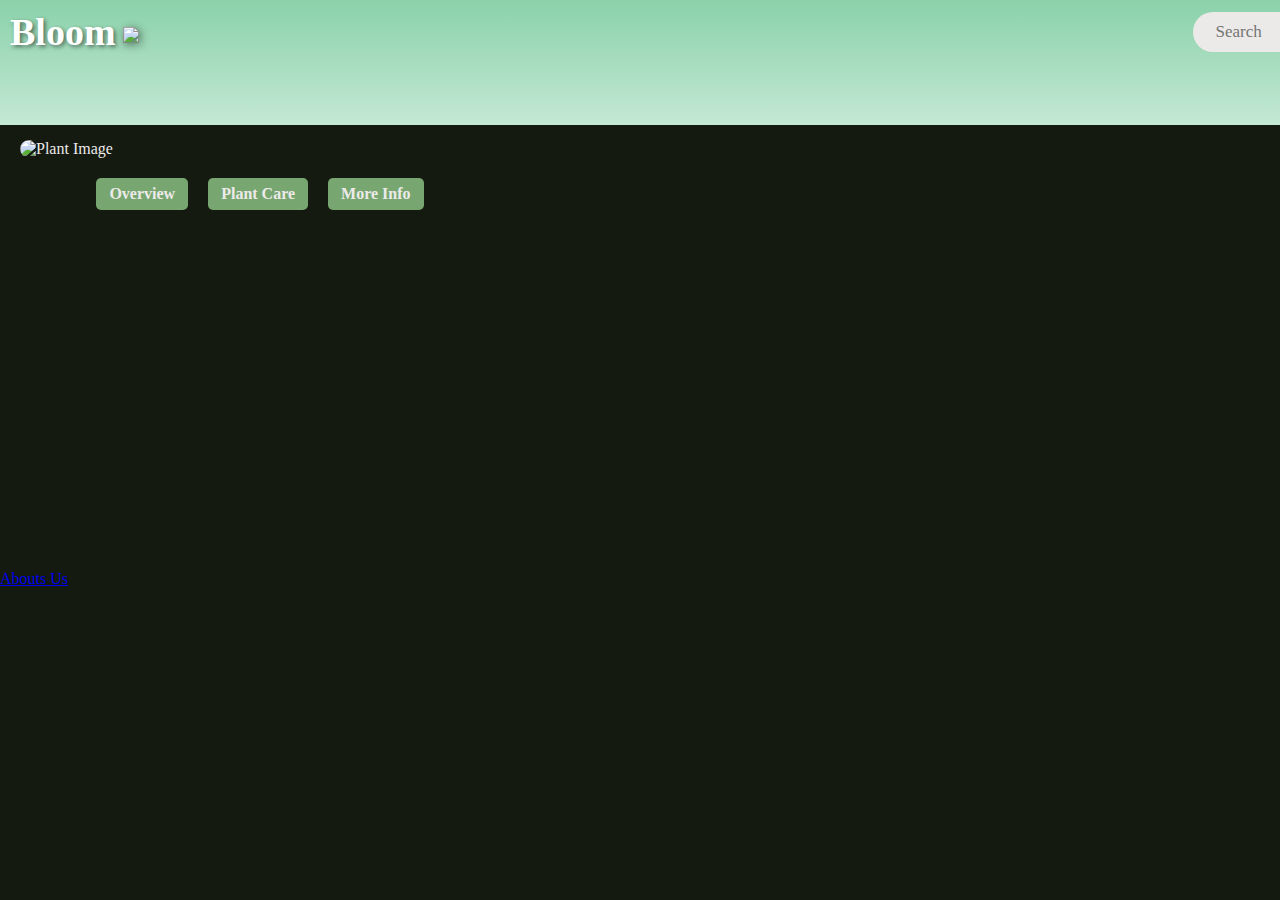
==== docs/overview.html @ 9d8ea4ac "Moved html, css and script files to the "docs" folder" ====
<!DOCTYPE html>
<html>
  <head>
    <meta charset="utf-8">
    <link rel="shortcut icon" type="image/png" href="images/leaf.png">
    <meta name="viewport" content="width=device-width, initial-scale=1">
    <title>Bloom</title>
    <link rel="stylesheet" href="overview.css">
  </head>
  
  <body>
    <div class="search_container">
      <div class="logo">
         <a href="index.html">Bloom<img src="https://i.imgur.com/SpeM9nH.png"></a>
       </div>
       <div class="menu">

        </div> 
      <form action="" class="search_bar">
        <input class="search_input" type="text" placeholder="Search">
        <button class="search_button" type="submit"><img src="images/search.png"></button>
      </form>
    </div>
    
    <div class="banner" >
      <div class="banner-text" id="bannerText"></div>
    </div>

    <div class="plant-container">
      <img alt="Plant Image" id="plantImg">
      <div class="buttons-container">
        <button id="overviewButton">Overview</button>
        <button id="plantCareButton">Plant Care</button>
        <button id="moreInfoButton">More Info</button>
      </div>
    </div>
    
    <div class="content">
      <div class="plant-info">
        <h2 id="starter"></h2>
        <p id="line1"></p>
        <p id="line2"></p>
        <p id="line3"></p>
        <p id="line4"></p>
        <p id="line5"></p>
      </div>
    </div>
    
    <script>
      const urlParams = new URLSearchParams(window.location.search);
      const id = urlParams.get('id');
      console.log(id);

      const bText = document.getElementById('bannerText');
      const img = document.getElementById('plantImg');
    
      fetch(`https://perenual.com/api/species/details/${id}?key=sk-RV5d6436fd2dc031a499`)
        .then(response => response.json())
        .then(data => {

          const t = document.createElement("h1");
          t.textContent = data.common_name;
          
          bText.appendChild(t);

          img.setAttribute('src', data.default_image.medium_url);
            
          console.log(data.id);
          console.log(data.common_name);
          console.log(data.scientific_name);
          console.log(data.other_name);
          console.log(data.default_image.medium_url);
        })
        .catch(error => console.error(error));

      loadOverview();

      function loadOverview(){
        
        const starter = document.getElementById('starter');
        const line1 = document.getElementById('line1');
        const line2 = document.getElementById('line2');
        const line3 = document.getElementById('line3');
        const line4 = document.getElementById('line4');
  
        fetch(`https://perenual.com/api/species/details/${id}?key=sk-RV5d6436fd2dc031a499`)
          .then(response => response.json())
          .then(data => {
            starter.textContent = data.common_name + " overview";
            line1.textContent = "Type: " + data.type;
  
            const leafArray = data.leaf_color;
            const leafString = leafArray.join(",");
            
            if(data.leaf===true)
              line2.textContent = "Leaf Colour: " + leafString;
            else
              line2.textContent = "Has no leaves"
  
            const propagationArray = data.propagation;
            const propagationString = propagationArray.join(", ");
            
            line3.textContent = "Propagation: " + propagationString;
            
            if(data.rare===true)
              line4.textContent = "Rare: Yes ";
            else
              line4.textContent = "Rare: No ";
          })
          .catch(error => console.error(error));
      }

      function clearPlantInfo() {
        const starter = document.getElementById('starter');
        const line1 = document.getElementById('line1');
        const line2 = document.getElementById('line2');
        const line3 = document.getElementById('line3');
        const line4 = document.getElementById('line4');
        const line5 = document.getElementById('line5');
      
        starter.textContent = "";
        line1.textContent = "";
        line2.textContent = "";
        line3.textContent = "";
        line4.textContent = "";
        line5.textContent = "";
      }

      
      const overviewBtn = document.getElementById('overviewButton');
      overviewBtn.addEventListener('click', function() {

        clearPlantInfo();
        
        const starter = document.getElementById('starter');
        const line1 = document.getElementById('line1');
        const line2 = document.getElementById('line2');
        const line3 = document.getElementById('line3');
        const line4 = document.getElementById('line4');
        const line5 = document.getElementById('line5');
        
        fetch(`https://perenual.com/api/species/details/${id}?key=sk-RV5d6436fd2dc031a499`)
        .then(response => response.json())
        .then(data => {
          starter.textContent = data.common_name + " overview";
          line1.textContent = "Type: " + data.type;

          const leafArray = data.leaf_color;
          const leafString = leafArray.join(",");

          if(data.leaf===true)
            line2.textContent = "Leaf Colour: " + leafString;
          else
            line2.textContent = "Has no leaves"
            

          const propagationArray = data.propagation;
          const propagationString = propagationArray.join(", ");
          
          line3.textContent = "Propagation: " + propagationString;
          
          if(data.rare===true)
            line4.textContent = "Rare: Yes ";
          else
            line4.textContent = "Rare: No ";

          line5.textContent="";
          
        })
        .catch(error => console.error(error));
      });
      
      const plantCareBtn = document.getElementById('plantCareButton');
      plantCareBtn.addEventListener('click', function() {

        clearPlantInfo();
        
        const starter = document.getElementById('starter');
        const line1 = document.getElementById('line1');
        const line2 = document.getElementById('line2');
        const line3 = document.getElementById('line3');
        const line4 = document.getElementById('line4');
        const line5 = document.getElementById('line5');
        
        fetch(`https://perenual.com/api/species/details/${id}?key=sk-RV5d6436fd2dc031a499`)
        .then(response => response.json())
        .then(data => {
          starter.textContent = data.common_name + " plant care";
          line2.textContent = "Watering: " + data.watering;
        
          const sunlightArray = data.sunlight;
          const sunlightString = sunlightArray.join(",");
          
          line1.textContent = "Sunlight: "+sunlightArray;

          const soilArray = data.soil;
          const soilString = soilArray.join(",");

          if(data.care_level!="null")
            line3.textContent = "Care Level: No care needed";
          else
            line3.textContent = "Care Level: " + data.care_level;
          
          line4.textContent = "Growth Rate: "+data.growth_rate;

          if(data.maintenance===null)
            line5.textContent = "Maintenance: No maintenance needed";
          else
            line5.textContent = "Maintenance: "+data.maintenance;
          
        })
        .catch(error => console.error(error));
        
      });

      const moreInfoBtn = document.getElementById('moreInfoButton');
      moreInfoButton.addEventListener('click', function() {

        clearPlantInfo();
        
        const starter = document.getElementById('starter');
        const line1 = document.getElementById('line1');
        const line2 = document.getElementById('line2');
        const line3 = document.getElementById('line3');
        const line4 = document.getElementById('line4');
        const line5 = document.getElementById('line5');
        
        fetch(`https://perenual.com/api/species/details/${id}?key=sk-RV5d6436fd2dc031a499`)
        .then(response => response.json())
        .then(data => {
          starter.textContent = data.common_name + " more info";

          const scientificArray = data.scientific_name;
          const scientificString = scientificArray.join(",");
          
          line1.textContent = "Scientific Name: " + scientificString;
          
          line2.textContent = "Cycle: "+data.cycle;

          if(data.family==="" || data.family===null)
            line3.textContent = "No plant family";
          else
            line3.textContent = "Plant family: "+data.family;

          const animalArray = data.attracts;
          const animalString = animalArray.join(",");

          if(animalString==="")
            line4.textContent = "No animals attracted";
          else
            line4.textContent = "Animals attracted: "+ animalString;

          if(data.medicinal)
            line5.textContent = "Medicinal: Yes";
          else
            line5.textContent = "Medicinal: No";
          
        })
        .catch(error => console.error(error));
        
      });
      
    </script>
  </body>

  <footer>
      <div class="info">
        <a href="about.html">Abouts Us</a>
      </div>
  </footer>
</html>
---- docs/overview.css ----
:root {
  --card_width: 450px;
  --row_increment: 20px;
  --card_border_radius: 16px;
}

body{
  margin: 0;
  padding: 0;
  background-color: #151A11;
  width: 100;
  color: #ECEAE9;
  font-family: cursive;
}
  
.search_container {
  position: absolute;
  top: 0;
  left: 0;
  right: 0;
  padding: 10px;
  display: flex;
  align-items: center;
  justify-content: flex-start;
  background: transparent;
  z-index: 999;
}

.logo {
  display: flex;
  align-items: center;
  margin-right: 20px;
}

.logo a img{
      color: green;
      padding: 17px 0 0 7px;
      width: 30px;
      position: absolute;
      filter: drop-shadow(2px 2px 4px rgba(0, 0, 0, 0.5));
    }


.logo a {
  margin: 0;
  font-size: 38px;
  font-weight: bold;
  font-family: cursive;
  text-decoration: none;
  text-shadow: 2px 2px 4px rgba(0, 0, 0, 0.5);
}

.logo a:link {
  color: white;
}

.logo a:visited {
  color: white;
}

.menu select {
  padding: 8px;
  font-family: cursive;
  font-size: 16px;
  margin-right: 20px;
  color: #fff;
  background-color: transparent;
  border: none;
  border-radius: 5px;
  cursor: pointer;
  margin-left: 58em;
}

.menu select:focus {
  outline: none;
}

.menu select option {
  color: #000;
  background-color: transparent;
  font-family: cursive;
  cursor: pointer;
  
}

.search_bar{

  width: 90%;
  min-width: 150px;
  height: 20px;
  max-width: 300px;
  background: #ECEAE9;
  display: flex;
  align-items: center;
  border-radius: 30px;
  padding: 10px 0 10px 18px;
  margin-left: 1057px;
}

.search_bar input{
  background: transparent;
  flex: 1;
  border: 0;
  outline: none;
  font-size: 17px;
  color: black;
}

.search_input {
  width: 10px;
  flex-grow: 1;
  margin-right: 10px;
  padding: 5px;
  border-radius: 5px;
  border: none;
  position: relative;
  font-family: cursive;
}

.search_bar button img{
  width: 20px;
}

.search_bar button{
  border: 0;
  border-radius: 50%;
  width: 40px;
  height: 40px;
  background: #AFE1AF;
  cursor: pointer;
}

.banner-container {
  width: 100%;
}

.banner {
  margin: 0;
  padding: 0;
  position: absolute;
  top: 0; 
  left: 0;
  right: 0;
  width: 100%;
  height: 125px;
  background-color: #fff; 
  background-image: linear-gradient(rgba(60, 179, 113, 0.6), rgba(60, 179, 113, 0.3)), url(https://i.imgur.com/ii485vu.jpg);
  background-position: center;
  background-size: cover;
}
    
.banner-text {
  position: absolute;
  top: 50%;
  left: 50%;
  transform: translate(-50%, -50%);
  color: white;
  text-shadow: 2px 2px 4px #000000;
}

.banner-text h1 {
  font-size: 3rem;
  margin-bottom: 1rem;
  position: justify;
}

.clickable {
  cursor: pointer;
}

.content {
  display: flex;
  flex-direction: row;
  justify-content: space-between;
  align-items: center;
  margin-top: 210px;
  padding: 20px;
}

.plant-container {
  display: flex;
  flex-direction: column;
  align-items: flex-start;
  text-align: left;
  position: relative;
  margin-top: 210px;
  padding: 20px;
  top:-90px;
}

.plant-container img {
  width: auto;
  height: auto;
  margin-right: 20px;
  border-radius: 20px;
}

.buttons-container {
  display: flex;
  justify-content: center;
  align-items: flex-end;
  width: 500px;
  margin-top: 20px;
}

.buttons-container button {
  color: #ECEAE9;
  padding: 7px 13px;
  margin-right: 20px;
  background-color: #77A670;
  min-height: 30px;
  border: none;
  border-radius: 5px;
  font-size: 16px;
  font-weight: bold;
  cursor: pointer;
  font-weight: bold;
  font-family: cursive;
  text-decoration: none;
}

.plant-info {
  position: absolute;
  top: 110px;
  right: 0;
  padding: 20px;
  width: calc(100% - 220px - 20px - 300px - 20px);
}
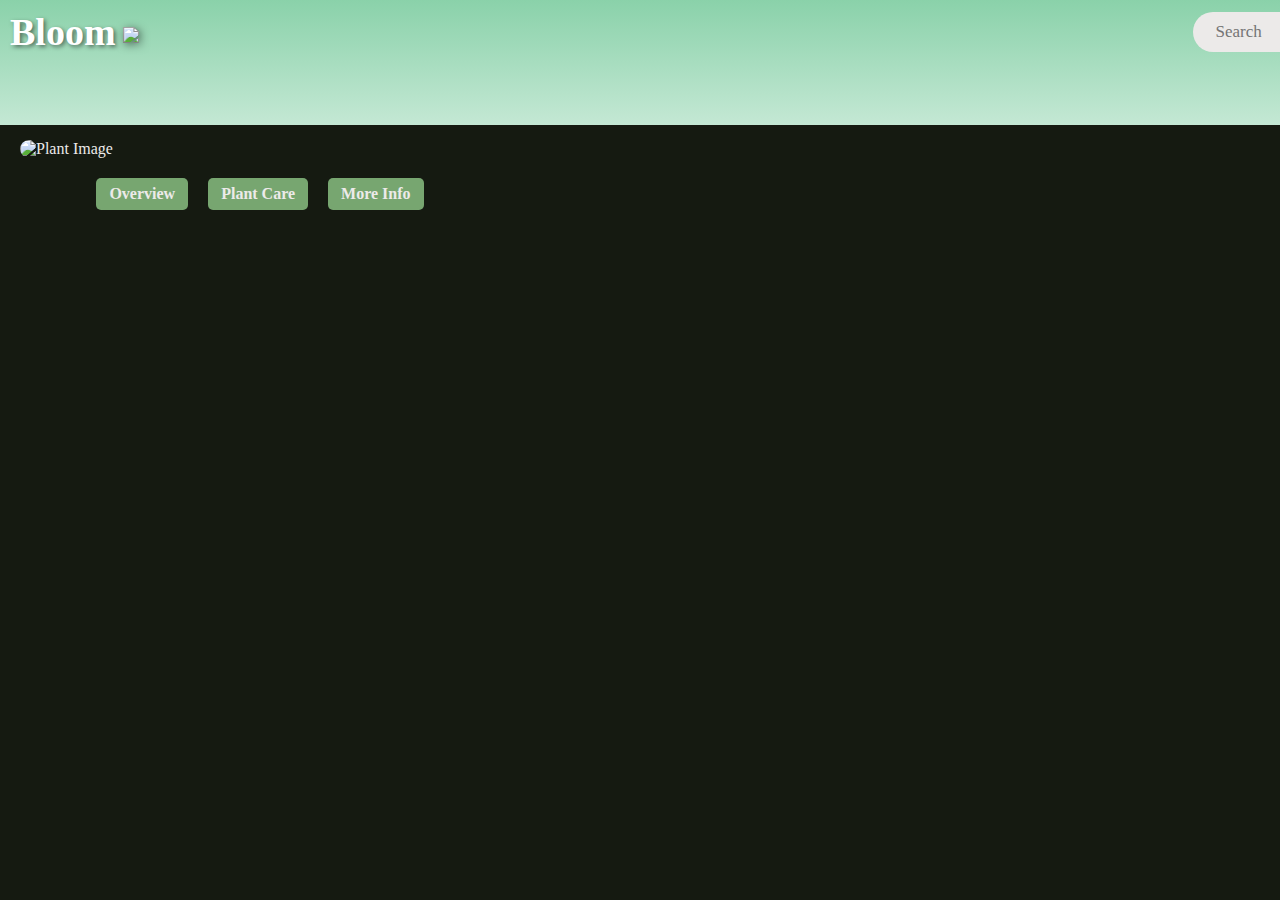
==== commit 01e953cc: "About us removed" ====
--- a/docs/overview.html
+++ b/docs/overview.html
@@ -262,10 +262,4 @@
       
     </script>
   </body>
-
-  <footer>
-      <div class="info">
-        <a href="about.html">Abouts Us</a>
-      </div>
-  </footer>
 </html>